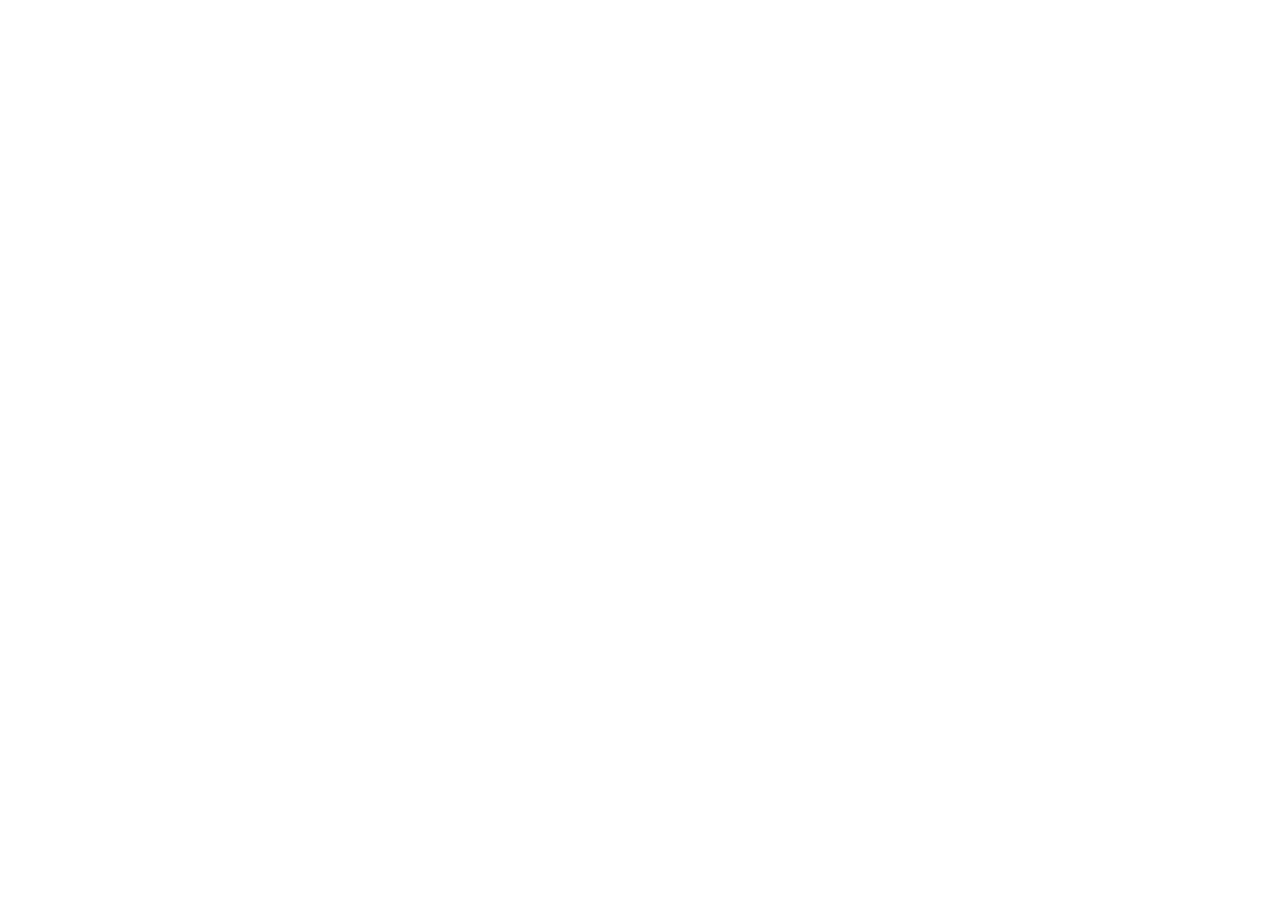
==== index.html @ 3f910054 "Add initial HTML structure and CSS for the landing page" ====
<!DOCTYPE html>
<html lang="en">
<head>
    <meta charset="UTF-8">
    <meta name="viewport" content="width=device-width, initial-scale=1.0">
    <title>High Level Office Furniture</title>
</head>
<body>
    
</body>
</html>
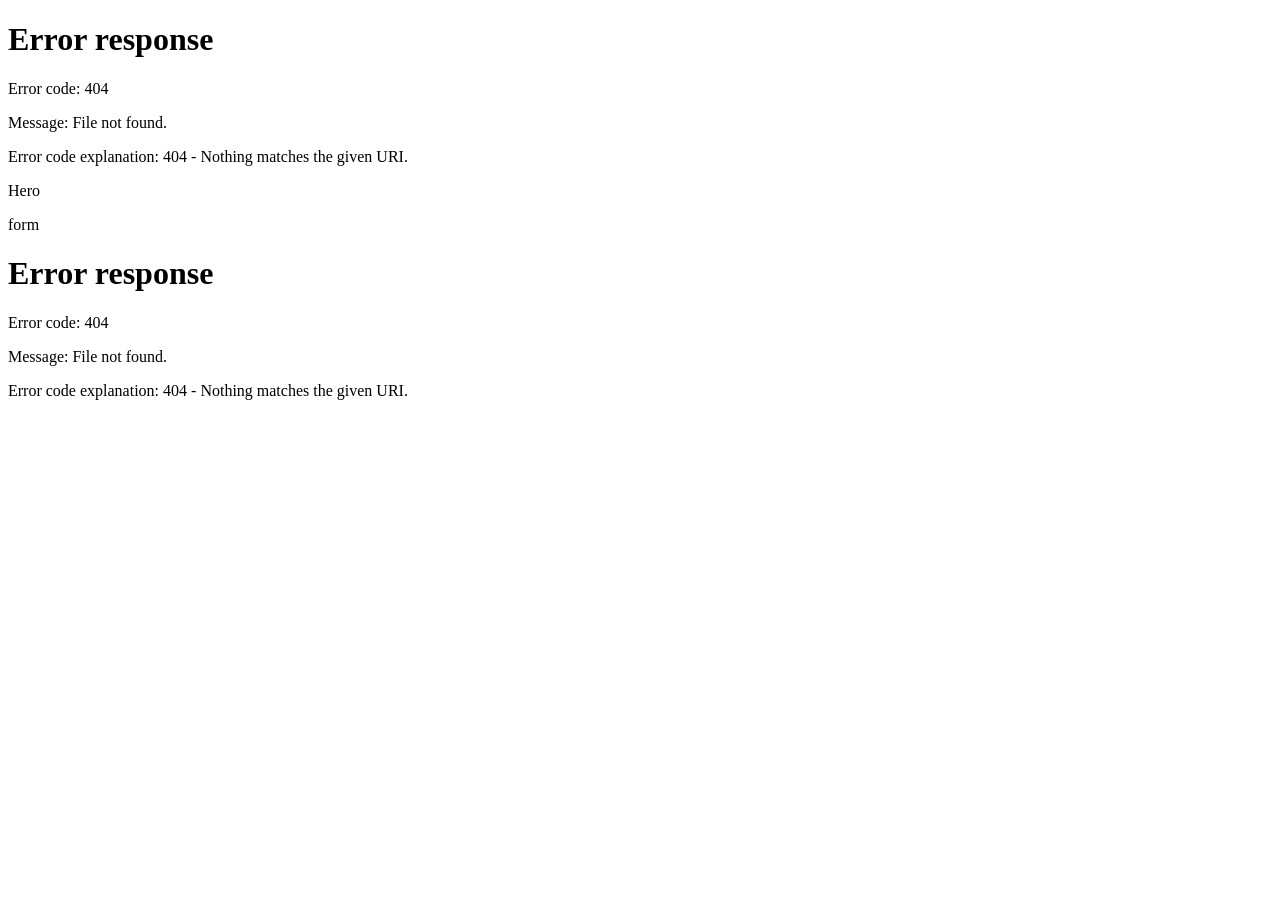
==== commit e1b3c2b7: "Update templates, add Script" ====
--- a/index.html
+++ b/index.html
@@ -6,6 +6,13 @@
     <title>High Level Office Furniture</title>
 </head>
 <body>
+
+    <div id="navbar"></div>
+    <div id="hero"></div>
+    <div id="overview"></div>
+    <div id="form"></div>
+    <div id="footer"></div>
     
+    <script src="js/app.js"></script>
 </body>
 </html>
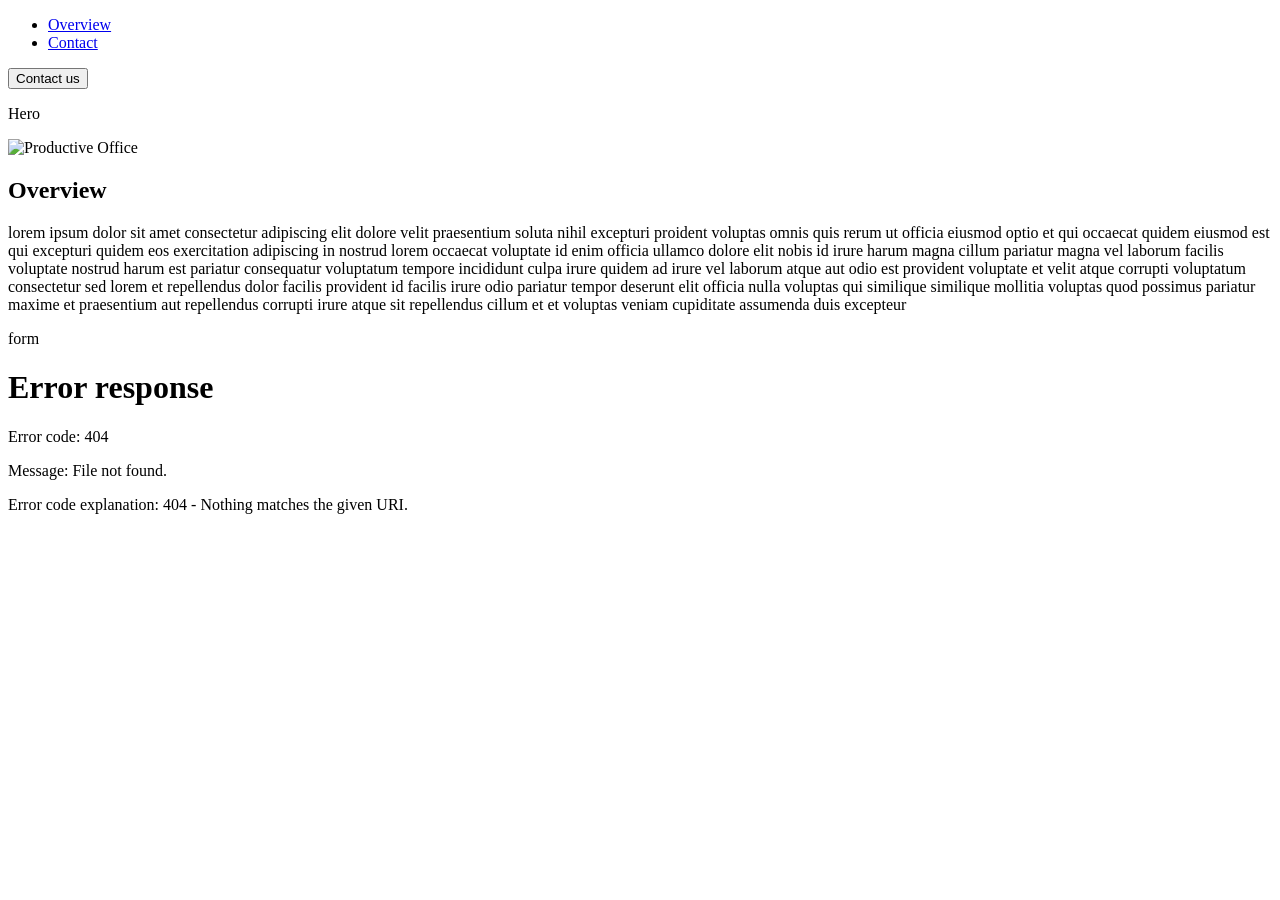
==== commit eac9c641: "add repo" ====
--- a/index.html
+++ b/index.html
@@ -10,6 +10,7 @@
     <div id="navbar"></div>
     <div id="hero"></div>
     <div id="overview"></div>
+    <div id="example"></div>
     <div id="form"></div>
     <div id="footer"></div>
     
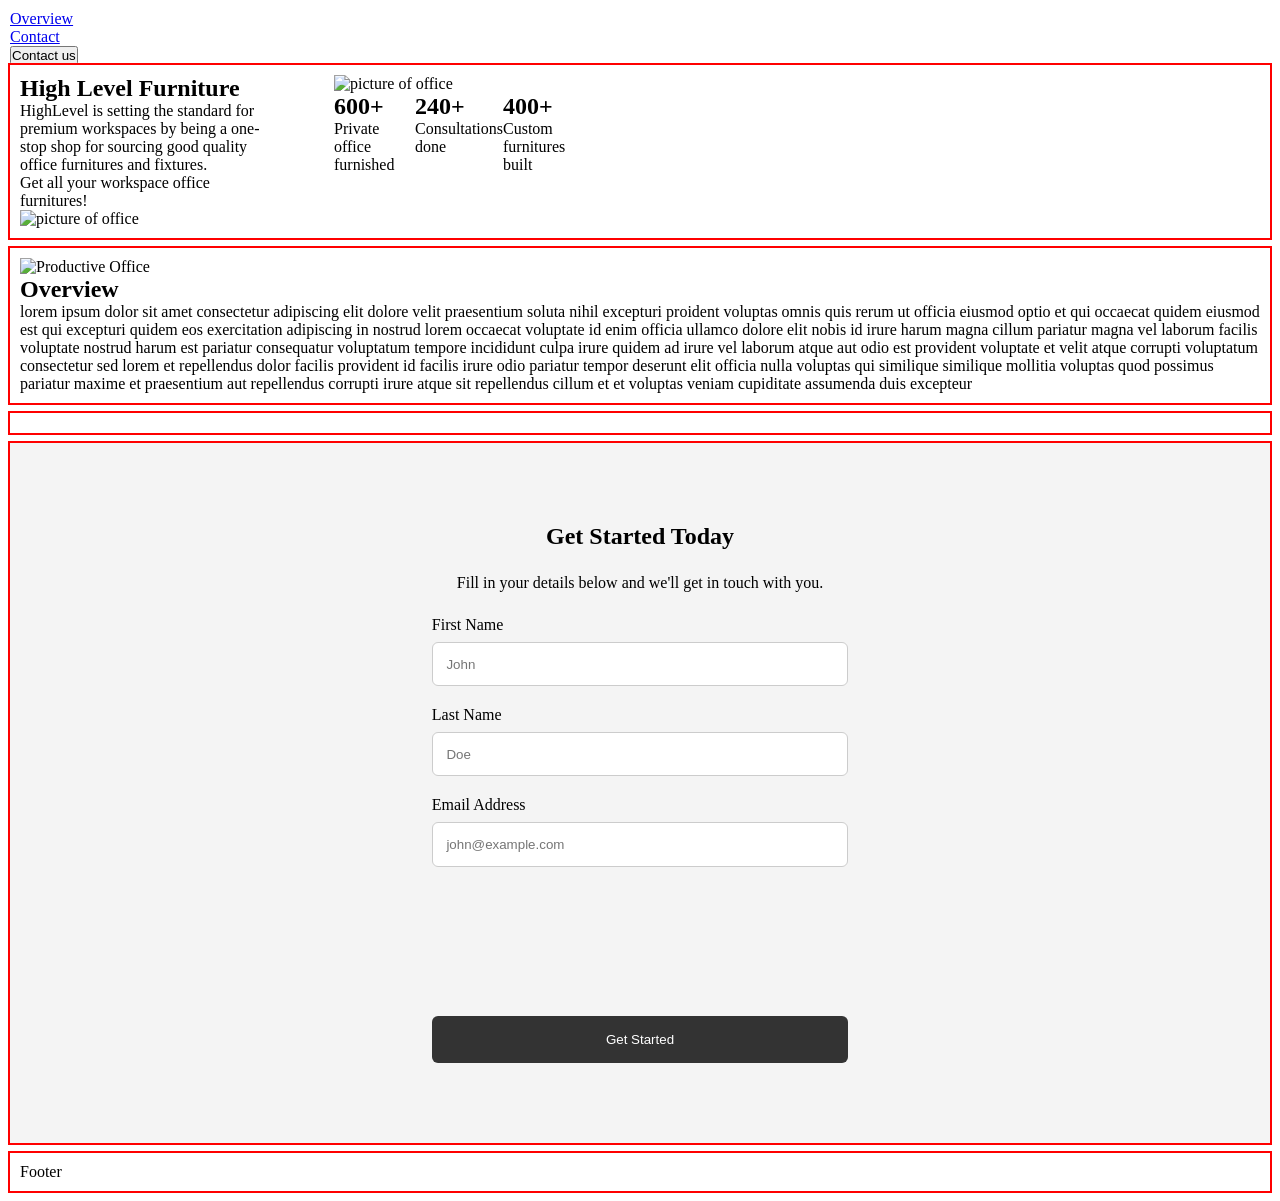
==== commit 2de72e05: "Updated sections" ====
--- a/index.html
+++ b/index.html
@@ -3,6 +3,7 @@
 <head>
     <meta charset="UTF-8">
     <meta name="viewport" content="width=device-width, initial-scale=1.0">
+    <link rel="stylesheet" href="./css/styles.css" >
     <title>High Level Office Furniture</title>
 </head>
 <body>
--- a/css/styles.css
+++ b/css/styles.css
@@ -0,0 +1,100 @@
+*, *::before, *::after {
+  margin: 0;
+  padding: 0;
+  box-sizing: border-box;
+}
+
+
+body {
+margin: 10px;
+}
+
+section {
+    outline: 2px solid red;
+    padding: 10px;
+    margin-bottom: 10px;
+}
+
+.hero {
+    display: flex;
+    flex-wrap: wrap;
+    gap: 4rem;
+}
+
+.hero div {
+    width: 250px;
+}
+
+.hero-stats {
+    display: flex;
+}
+
+
+/* Form Styling  */
+
+.form-section {
+  width: 100%;
+  padding: 5rem 1.5rem;
+  display: flex;
+  justify-content: center;
+  align-items: center;
+  background-color: #f4f4f4;
+}
+
+.form-content {
+  width: 100%;
+  max-width: 600px;
+  display: flex;
+  flex-direction: column;
+  gap: 1.5rem;
+}
+
+.form-content h2,
+.form-content p {
+  text-align: center;
+  margin: 0;
+}
+
+.contact-form {
+  width: 100%;
+  display: flex;
+  flex-direction: column;
+  gap: 1.25rem;
+}
+
+.form-row {
+  display: flex;
+  flex-wrap: wrap;
+  gap: 1.25rem;
+}
+
+.form-group {
+  flex: 1 1 200px;
+  min-width: 0;
+  display: flex;
+  flex-direction: column;
+  gap: 0.5rem;
+}
+
+.form-group input {
+  width: 100%;
+  padding: 0.85rem;
+  border: 1px solid #ccc;
+  border-radius: 6px;
+}
+
+.contact-form button {
+  padding: 1rem;
+  border: none;
+  border-radius: 6px;
+  background-color: #333;
+  color: white;
+  cursor: pointer;
+}
+
+@media (max-width: 500px) {
+  .form-section {
+    padding: 3rem 1rem;
+  }
+}
+
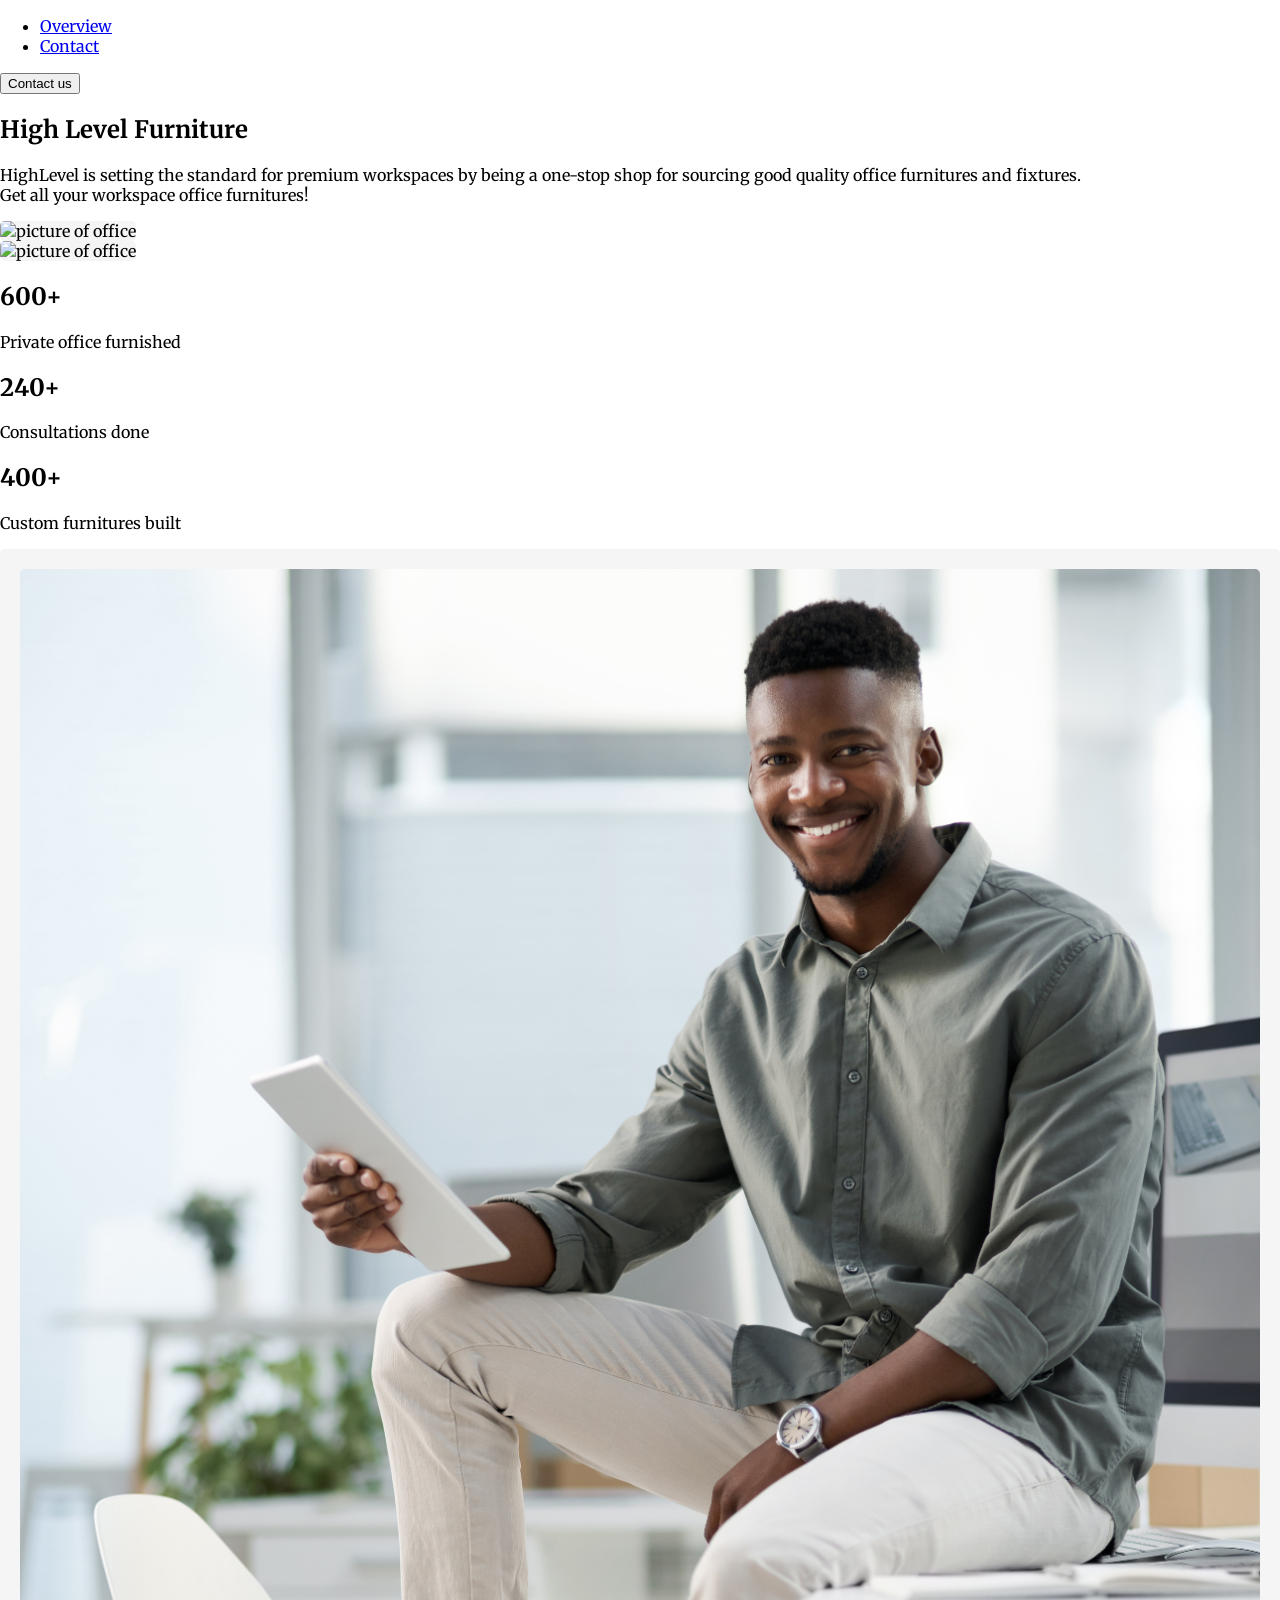
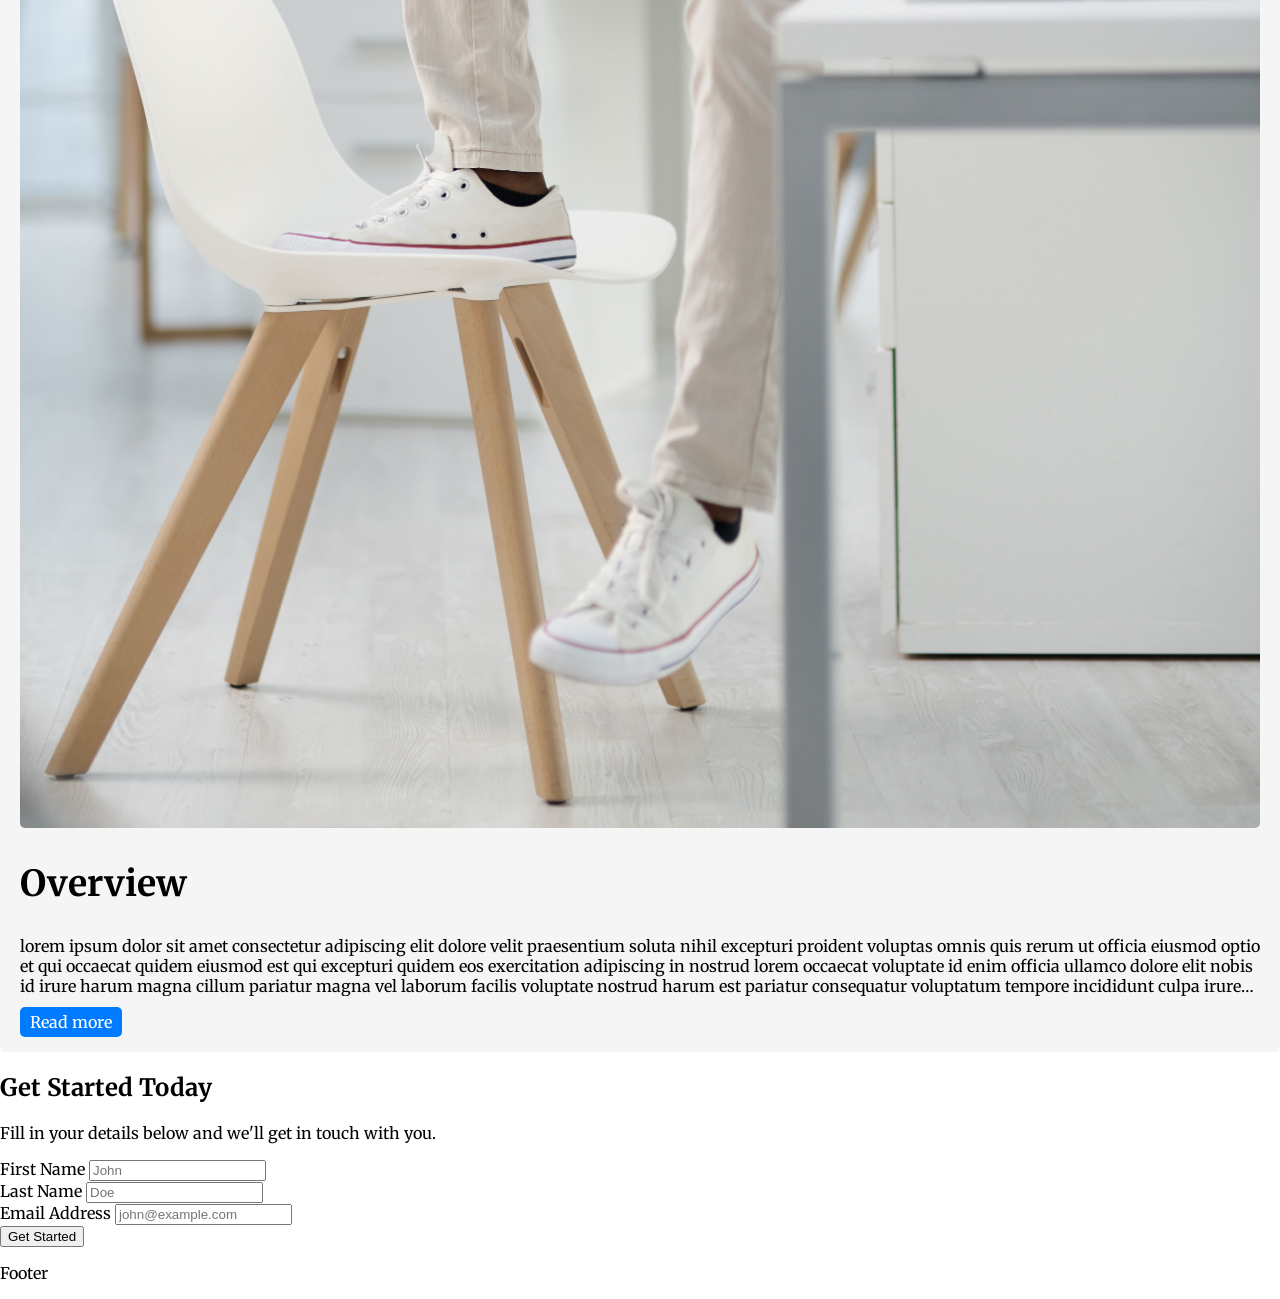
==== commit 7113994c: "New-changes" ====
--- a/index.html
+++ b/index.html
@@ -3,7 +3,8 @@
 <head>
     <meta charset="UTF-8">
     <meta name="viewport" content="width=device-width, initial-scale=1.0">
-    <link rel="stylesheet" href="./css/styles.css" >
+    <link rel="stylesheet" href="./css/styles.css">
+    <link rel="stylesheet" href="https://fonts.googleapis.com/css?family=Merriweather|Open+Sans">
     <title>High Level Office Furniture</title>
 </head>
 <body>
--- a/css/styles.css
+++ b/css/styles.css
@@ -1,100 +1,73 @@
-*, *::before, *::after {
-  margin: 0;
-  padding: 0;
-  box-sizing: border-box;
+body {
+    margin: 0;
+    padding: 0;
+    font-family: Merriweather, "Open Sans", sans-serif;
 }
 
-
-body {
-margin: 10px;
+.overview {
+    display: flow-root;
+    background-color: #f5f5f5;
+    padding: 20px;
+    border-radius: 5px;
 }
 
-section {
-    outline: 2px solid red;
-    padding: 10px;
-    margin-bottom: 10px;
+.btn {
+    background-color: #007bff;
+    padding: 10px 20px;
+    color: white;
+    border: none;
+    border-radius: 5px;
+    cursor: pointer;
 }
 
-.hero {
-    display: flex;
-    flex-wrap: wrap;
-    gap: 4rem;
+img {
+    max-width: 100%;
+    height: auto;
+    background-color: #f5f5f5;
+    border-radius: 5px;
 }
 
-.hero div {
-    width: 250px;
+.overview-cnt h2 {
+    font-size: 36px;
+    color: rgb(0, 0, 0);
 }
 
-.hero-stats {
-    display: flex;
+.overview-txt {
+    display: -webkit-box;
+    -webkit-line-clamp: 3;
+    line-clamp: 3;
+    -webkit-box-orient: vertical;
+    overflow: hidden;
 }
 
-
-/* Form Styling  */
-
-.form-section {
-  width: 100%;
-  padding: 5rem 1.5rem;
-  display: flex;
-  justify-content: center;
-  align-items: center;
-  background-color: #f4f4f4;
+.read-more-btn {
+    display: inline-block;
+    color: #007bff;
+    cursor: pointer;
+    border-radius: 5px;
+    font-weight: 500;
 }
 
-.form-content {
-  width: 100%;
-  max-width: 600px;
-  display: flex;
-  flex-direction: column;
-  gap: 1.5rem;
+#read-more-toggle {
+    display: none;
 }
 
-.form-content h2,
-.form-content p {
-  text-align: center;
-  margin: 0;
+.read-more-btn::before {
+  content: "Read more";
+  background-color: #007bff;
+  color: white;
+  padding: 5px 10px;
+  border-radius: 5px;
+  border: none;
 }
 
-.contact-form {
-  width: 100%;
-  display: flex;
-  flex-direction: column;
-  gap: 1.25rem;
+#read-more-toggle:checked ~ .overview-txt {
+  display: block; 
+  -webkit-line-clamp: unset; 
+  line-clamp: unset;
+  overflow: visible;
 }
 
-.form-row {
-  display: flex;
-  flex-wrap: wrap;
-  gap: 1.25rem;
-}
-
-.form-group {
-  flex: 1 1 200px;
-  min-width: 0;
-  display: flex;
-  flex-direction: column;
-  gap: 0.5rem;
-}
-
-.form-group input {
-  width: 100%;
-  padding: 0.85rem;
-  border: 1px solid #ccc;
-  border-radius: 6px;
-}
-
-.contact-form button {
-  padding: 1rem;
-  border: none;
-  border-radius: 6px;
-  background-color: #333;
-  color: white;
-  cursor: pointer;
-}
-
-@media (max-width: 500px) {
-  .form-section {
-    padding: 3rem 1rem;
-  }
-}
-
+#read-more-toggle:checked ~ .read-more-btn::before {
+  content: "Read less";
+}
